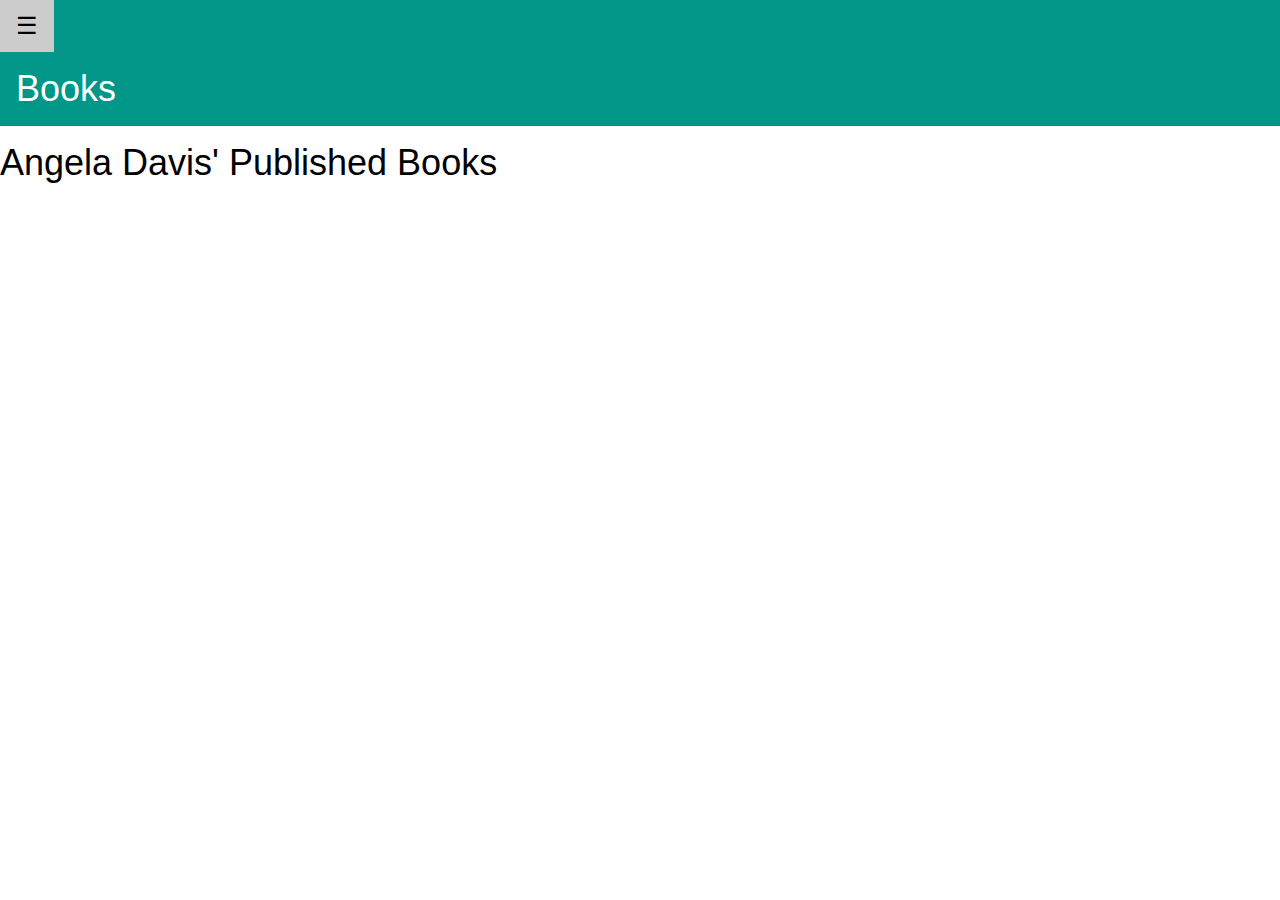
==== books.html @ d1a91b29 "Update books.html" ====
<!DOCTYPE html>
<html lang="en">
    <!-- Global site tag (gtag.js) - Google Analytics -->
    <script async src="https://www.googletagmanager.com/gtag/js?id=UA-168123736-1"></script>
    <script>
      window.dataLayer = window.dataLayer || [];
      function gtag(){dataLayer.push(arguments);}
      gtag('js', new Date());
    
      gtag('config', 'UA-168123736-1');
    </script>
        <link rel="stylesheet" href="https://cdnjs.cloudflare.com/ajax/libs/font-awesome/4.7.0/css/font-awesome.min.css">
        <script data-ad-client="ca-pub-3386243419088545" async src="https://pagead2.googlesyndication.com/pagead/js/adsbygoogle.js"></script>
        <meta charset="utf-8">
        <meta name="viewport" content="width=device-width, initial-scale=1.0">
        <title>pb-resources</title>
        <link href="style.css" rel="stylesheet" type="text/css" />
        <link href="style2.css" rel="stylesheet" type="text/css" />
        <script src="main.js"></script>
        <link rel="shortcut icon" type="image/png" href="home.png"/>
        <link rel="stylesheet" href="https://www.w3schools.com/w3css/4/w3.css">
        <link rel="preconnect" href="https://fonts.gstatic.com">
        <link href="https://fonts.googleapis.com/css2?family=Archivo+Narrow:wght@600&display=swap" rel="stylesheet">
        <link href="https://fonts.googleapis.com/css2?family=Lora&display=swap" rel="stylesheet">
        <link rel="apple-touch-icon" sizes="180x180" href="favicon_io/apple-touch-icon.png">
    <link rel="icon" type="image/png" sizes="32x32" href="favicon_io/favicon-32x32.png">
    <link rel="icon" type="image/png" sizes="16x16" href="favicon_io/favicon-16x16.png">
    <link rel="manifest" href="favicon_io/site.webmanifest">
    <link rel="stylesheet" href="https://stackpath.bootstrapcdn.com/bootstrap/4.5.0/css/bootstrap.min.css" integrity="sha384-9aIt2nRpC12Uk9gS9baDl411NQApFmC26EwAOH8WgZl5MYYxFfc+NcPb1dKGj7Sk" crossorigin="anonymous">
    </head>
    <body>
        <div id = "entireBody">
<div class="w3-sidebar w3-bar-block w3-card w3-animate-left" style="display:none" id="mySidebar">
    <button class="w3-bar-item w3-button w3-large"
    onclick="w3_close()">Close &times;</button>
    <a href="index.html" class="w3-bar-item w3-button">Home</a>
    <a href="books.html" class="w3-bar-item w3-button">Education</a>
    <a href="#" class="w3-bar-item w3-button">Link 3</a>
</div>
              
<div id="main">
              
<div class="w3-teal">
    <button id="openNav" class="w3-button w3-teal w3-xlarge" onclick="w3_open()">&#9776;</button>
    <div class="w3-container">
        <h1>Books</h1>
    </div>
</div>

<script>
    function w3_open() {
      document.getElementById("main").style.marginLeft = "25%";
      document.getElementById("mySidebar").style.width = "25%";
      document.getElementById("mySidebar").style.display = "block";
      document.getElementById("openNav").style.display = 'none';
    }
    function w3_close() {
      document.getElementById("main").style.marginLeft = "0%";
      document.getElementById("mySidebar").style.display = "none";
      document.getElementById("openNav").style.display = "inline-block";
    }
    </script>

    <a>
        <div id = "hotTopics">
            <h1 id= "mainTitle3">Angela Davis' Published Books</h1>
          </div>
    </a>
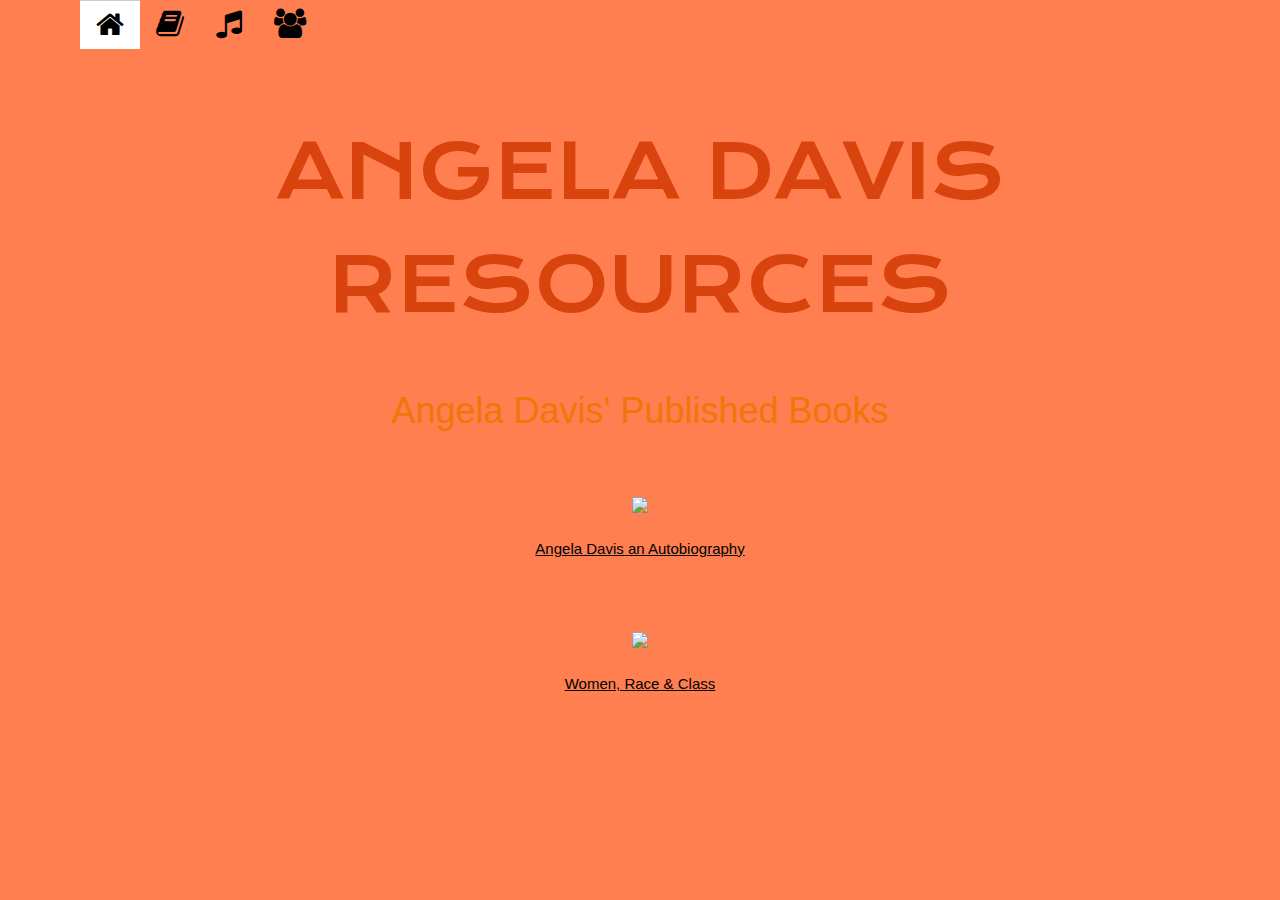
==== commit 8e6cee8a: "div deck pics" ====
--- a/books.html
+++ b/books.html
@@ -13,7 +13,7 @@
         <script data-ad-client="ca-pub-3386243419088545" async src="https://pagead2.googlesyndication.com/pagead/js/adsbygoogle.js"></script>
         <meta charset="utf-8">
         <meta name="viewport" content="width=device-width, initial-scale=1.0">
-        <title>pb-resources</title>
+        <title>Angela Davis resources | Books</title>
         <link href="style.css" rel="stylesheet" type="text/css" />
         <link href="style2.css" rel="stylesheet" type="text/css" />
         <script src="main.js"></script>
@@ -22,6 +22,7 @@
         <link rel="preconnect" href="https://fonts.gstatic.com">
         <link href="https://fonts.googleapis.com/css2?family=Archivo+Narrow:wght@600&display=swap" rel="stylesheet">
         <link href="https://fonts.googleapis.com/css2?family=Lora&display=swap" rel="stylesheet">
+        <link href="https://fonts.googleapis.com/css2?family=Krona+One&display=swap" rel="stylesheet">
         <link rel="apple-touch-icon" sizes="180x180" href="favicon_io/apple-touch-icon.png">
     <link rel="icon" type="image/png" sizes="32x32" href="favicon_io/favicon-32x32.png">
     <link rel="icon" type="image/png" sizes="16x16" href="favicon_io/favicon-16x16.png">
@@ -30,39 +31,74 @@
     </head>
     <body>
         <div id = "entireBody">
-<div class="w3-sidebar w3-bar-block w3-card w3-animate-left" style="display:none" id="mySidebar">
-    <button class="w3-bar-item w3-button w3-large"
-    onclick="w3_close()">Close &times;</button>
-    <a href="index.html" class="w3-bar-item w3-button">Home</a>
-    <a href="books.html" class="w3-bar-item w3-button">Education</a>
-    <a href="#" class="w3-bar-item w3-button">Link 3</a>
-</div>
-              
-<div id="main">
-              
-<div class="w3-teal">
-    <button id="openNav" class="w3-button w3-teal w3-xlarge" onclick="w3_open()">&#9776;</button>
-    <div class="w3-container">
-        <h1>Books</h1>
+
+ <div class="w3-container">
+        <div class="w3-bar">
+            <div class="w3-dropdown-hover ">
+                <a href = "index.html"><button id= "homeIcon" class="w3-button"><i class="fa fa-home fa-2x"></i></button></a>
+            </div>
+            <div class="w3-dropdown-hover ">
+                <button class="w3-button"><i class="fa fa-book fa-2x"></i></button>
+                <div class="w3-dropdown-content w3-bar-block w3-card-4">
+                    <a href="books.html" class="w3-bar-item w3-button">BOOKS</a>
+                    <a href="essays.html" class="w3-bar-item w3-button">ESSAYS</a>
+                    <a href="videos.html" class="w3-bar-item w3-button">VIDEOS</a>
+                    <a href="movies.html" class="w3-bar-item w3-button">MOVIES</a>
+                    </div>
+            </div>
+            <div class="w3-dropdown-hover ">
+                <button class="w3-button"><i class="fa fa-music fa-2x"></i></button>
+                <div class="w3-dropdown-content w3-bar-block w3-card-4">
+                    <a href = "playlist.html" class = "w3-bar-item w3-button">PLAYLISTS</a>
+                </div>
+            </div>
+            <div class="w3-dropdown-hover ">
+              <button class="w3-button"><i class="fa fa-users fa-2x"></i></button>
+              <div class="w3-dropdown-content w3-bar-block w3-card-4">
+                  <a href = "socialjustice.html" class = "w3-bar-item w3-button">SOCIAL JUSTICE MOVEMENTS</a>
+                  <a href = "LGBTQ.html" class = "w3-bar-item w3-button">
+                    <span style= 'color: red'>L</span>
+                    <span style= 'color: orange'>G</span>
+                    <span style= 'color: green'>B</span>
+                    <span style= 'color: blue'>T</span>
+                    <span style= 'color: blueviolet'>Q</span>
+                    <span style= 'color: violet'>+</span>
+                  </a>
+              </div>
+          </div>
     </div>
-</div>
 
-<script>
-    function w3_open() {
-      document.getElementById("main").style.marginLeft = "25%";
-      document.getElementById("mySidebar").style.width = "25%";
-      document.getElementById("mySidebar").style.display = "block";
-      document.getElementById("openNav").style.display = 'none';
-    }
-    function w3_close() {
-      document.getElementById("main").style.marginLeft = "0%";
-      document.getElementById("mySidebar").style.display = "none";
-      document.getElementById("openNav").style.display = "inline-block";
-    }
-    </script>
+<h1 id="maintitle">ANGELA DAVIS RESOURCES</h1>
 
+<br>
     <a>
-        <div id = "hotTopics">
-            <h1 id= "mainTitle3">Angela Davis' Published Books</h1>
-          </div>
-    </a>+      <h1 id= "mainTitle3">Angela Davis' Published Books</h1>
+    </a>
+<br>
+<br>
+
+
+  <div id= "bookimages">
+    <img id= "autobiographyAs" src = "autobiography.jpg">
+    <div id= "linkyBooks"></div>
+      <br>
+      <a id= linkyBooks href="https://www.amazon.com/Angela-Davis-Autobiography-Y/dp/0717806677/ref=sr_1_2?dchild=1&keywords=angela+davis+autobiography&qid=1607902544&sr=8-2" target = "_blank">Angela Davis an Autobiography</a>
+    </div>
+  </div>
+
+<br>
+<br>
+<br>
+
+
+  <div id= "bookimages">
+    <img id= "autobiographyAs" src = "womenraceclass.jpg">
+    <div id= "linkyBooks"></div>
+      <br>
+      <a id=linkyBooks href="https://www.amazon.com/Women-Race-Class-Angela-Davis/dp/0394713516/ref=sr_1_3?crid=3T0KECENA4Y0O&dchild=1&keywords=angela+davis+women+race+and+class&qid=1607903422&sprefix=angela+davis+women%2Caps%2C150&sr=8-3" target = "_blank">Women, Race & Class</a>
+    </div>
+  </div>
+
+<br>
+<br>
+<br>
--- a/style.css
+++ b/style.css
@@ -0,0 +1,229 @@
+::-webkit-scrollbar {
+  width: 10px;
+  background-color: #F5F5F5;
+}
+
+::-webkit-scrollbar-thumb {
+  background-color: #8C0D6A;
+  background-image: -webkit-linear-gradient(45deg,rgba(255, 255, 255, .2) 25%, transparent 25%, transparent 50%, rgba(255, 255, 255, .2) 50%, rgba(255, 255, 255, .2) 75%, transparent 75%, transparent);
+}
+
+::-webkit-scrollbar-track {
+  -webkit-box-shadow: inset 0 0 6px rgba(0,0,0,0.3);
+  background-color: #F5F5F5;
+}
+.jumbotron { padding: 30px; }
+.scroll-line  {
+    position: fixed;
+    top: 0;
+    left: 0;
+    height: 8px;
+    background-color: #f90a23;
+  background-image: -webkit-linear-gradient(45deg,rgba(255, 255, 255, 0.59) 25%, #00000000 25%, transparent 50%, rgba(255, 255, 255, 0.27) 50%, rgba(255, 255, 255, 0.88) 75%, transparent 75%, transparent);
+    transition: 0.5s cubic-bezier(0.075, 0.82, 0.165, 1) width;
+    z-index: 1;
+  }
+
+  body{
+    background-color: coral;
+  }
+/*icon colors*/
+ #entireBody{
+   color: black;
+   margin-left: 5%;
+   margin-right: 5%;
+ }
+
+ #container{
+   color: #DF6782;
+ }
+
+a:hover{
+text-decoration:none;
+}
+.page-content .color:hover
+{
+transition:0.7s;
+border-radius: 7em / 3em;
+}
+
+.bg-conatiner-color
+{
+background-color: white;
+  padding: 5%;
+  display: flex;
+  box-shadow: 0 20px 20px -5px rgba(0, 0, 0, 0.1), 0 10px 10px -5px rgba(0, 0, 0, 0.04) !important;
+  -webkit-box-shadow: 0 20px 20px -5px rgba(0, 0, 0, 0.1), 0 10px 10px -5px rgba(0, 0, 0, 0.04) !important;
+  -moz-box-shadow: 0 20px 20px -5px rgba(0, 0, 0, 0.1), 0 10px 10px -5px rgba(0, 0, 0, 0.04) !important;
+  -ms-box-shadow: 0 20px 20px -5px rgba(0, 0, 0, 0.1), 0 10px 10px -5px rgba(0, 0, 0, 0.04) !important;
+  -o-box-shadow: 0 20px 20px -5px rgba(0, 0, 0, 0.1), 0 10px 10px -5px rgba(0, 0, 0, 0.04) !important;
+  margin-bottom: 35px;
+border-radius: 20px;
+transition: 0.7s;
+}
+
+.bg-conatiner-color:hover{
+box-shadow: 20px 20px 60px #b8b8b8, -20px -20px 60px #fafafa !important;
+transition: 0.7s;
+}
+
+
+
+.page-content .color:last-child {
+margin-right: 0;
+}
+
+.page-content .color {
+padding: 25px 0px;
+text-align: center;
+height: 300px;
+box-shadow: 0 0.46875rem 2.1875rem rgba(13, 16, 45, 0.06),
+  0 0.9375rem 1.40625rem rgba(13, 16, 45, 0.06),
+  0 0.25rem 0.53125rem rgba(13, 16, 45, 0.13),
+  0 0.125rem 0.1875rem rgba(13, 16, 45, 0.08);
+border-radius: 4px;
+transition:0.7s;
+width: 100%;
+}
+
+.page-content .color .swatch {
+position: relative;
+border-radius: 50%;
+margin: 0 auto 15px auto;
+width: 110px;
+height: 110px;
+font-size: 70px;
+font-weight: bold;
+color: white;
+text-shadow: 1px 1px rgba(0, 0, 0, 0.05), 2px 2px rgba(0, 0, 0, 0.05),
+  3px 3px rgba(0, 0, 0, 0.05), 4px 4px rgba(0, 0, 0, 0.05),
+  5px 5px rgba(0, 0, 0, 0.05), 6px 6px rgba(0, 0, 0, 0.05),
+  7px 7px rgba(0, 0, 0, 0.05), 8px 8px rgba(0, 0, 0, 0.05),
+  9px 9px rgba(0, 0, 0, 0.05), 10px 10px rgba(0, 0, 0, 0.05),
+  11px 11px rgba(0, 0, 0, 0.05), 12px 12px rgba(0, 0, 0, 0.05),
+  13px 13px rgba(0, 0, 0, 0.05), 14px 14px rgba(0, 0, 0, 0.05),
+  15px 15px rgba(0, 0, 0, 0.05), 16px 16px rgba(0, 0, 0, 0.05),
+  17px 17px rgba(0, 0, 0, 0.05), 18px 18px rgba(0, 0, 0, 0.05),
+  19px 19px rgba(0, 0, 0, 0.05), 20px 20px rgba(0, 0, 0, 0.05),
+  21px 21px rgba(0, 0, 0, 0.05), 22px 22px rgba(0, 0, 0, 0.05),
+  23px 23px rgba(0, 0, 0, 0.05), 24px 24px rgba(0, 0, 0, 0.05),
+  25px 25px rgba(0, 0, 0, 0.05);
+overflow: hidden;
+}  
+
+#topImg{
+    margin-top:5%;
+    text-align: center;
+    }
+    
+    #topImgAs{
+      width: 50%;
+      height: auto;
+    }
+    /*education div deck*/
+    #divDeck1{
+      background-image: url("images/angelaBW.jpg");
+      width: auto;
+      height: 300px;
+      background-position: center; /* Center the image */
+      background-repeat: no-repeat; /* Do not repeat the image */
+      background-size: 100%;
+    }
+
+    /*social justice div deck*/
+    #divDeck2{
+      background-image: url("images/angela_davis_mic.jpg");
+      width: auto;
+      height: 300px;
+      background-position: center; /* Center the image */
+      background-repeat: no-repeat; /* Do not repeat the image */
+      background-size: 100%;
+    }
+
+    /*another div deck*/
+    #divDeck3{
+      background-image: url("images/davis-hero-scaled.jpg");
+      width: auto;
+      height: 300px;
+      background-position: center; /* Center the image */
+      background-repeat: no-repeat; /* Do not repeat the image */
+      background-size: 100%;
+     }
+
+    /*another div deck*/
+    #divDeck4{
+      background-image: url("images/angela_sitting.jpg");
+      width: auto;
+      height: 300px;
+      background-position: center; /* Center the image */
+      background-repeat: no-repeat; /* Do not repeat the image */
+      background-size: 100%;
+    }
+
+    #hotTopics{
+      text-align: center;
+      color: #BF2178;
+    }
+
+    #hotTopics:hover{
+      text-decoration: underline;
+    }
+
+    #insides{
+  
+      text-align: center;
+    }
+
+    #noLinky{
+      text-decoration: none;
+    }
+
+    #linkyBooks{
+      color:black;
+    }
+    /*Essay download pic*/
+    #lecturepic{
+        width: auto;
+        height: 100px;
+    }
+
+    #homeIcon{
+      color: black;
+      margin-top:0.6%;
+      background-color:#fff;
+    }
+
+    #maintitle{
+      font-family: 'Krona One', sans-serif;
+      color:#D9430D;
+      font-size:500%;
+      text-align: center;
+      margin-top:6%;
+    }
+
+    #mainTitle6{
+      font-size: 250%;
+      text-align: center;
+      font-weight: bold;
+    }
+
+    #mainTitle3{
+      text-align: center;
+      color: #F27507;
+    }
+
+    #navbar{
+      background-color: white;
+    }
+
+    #bookimages{
+      text-align: center;
+    }
+
+    #linkyBooks{
+      color: black;
+      text-decoration: underline;
+    }
+    #linkyBooks:hover{
+      color: #F27507;
+    }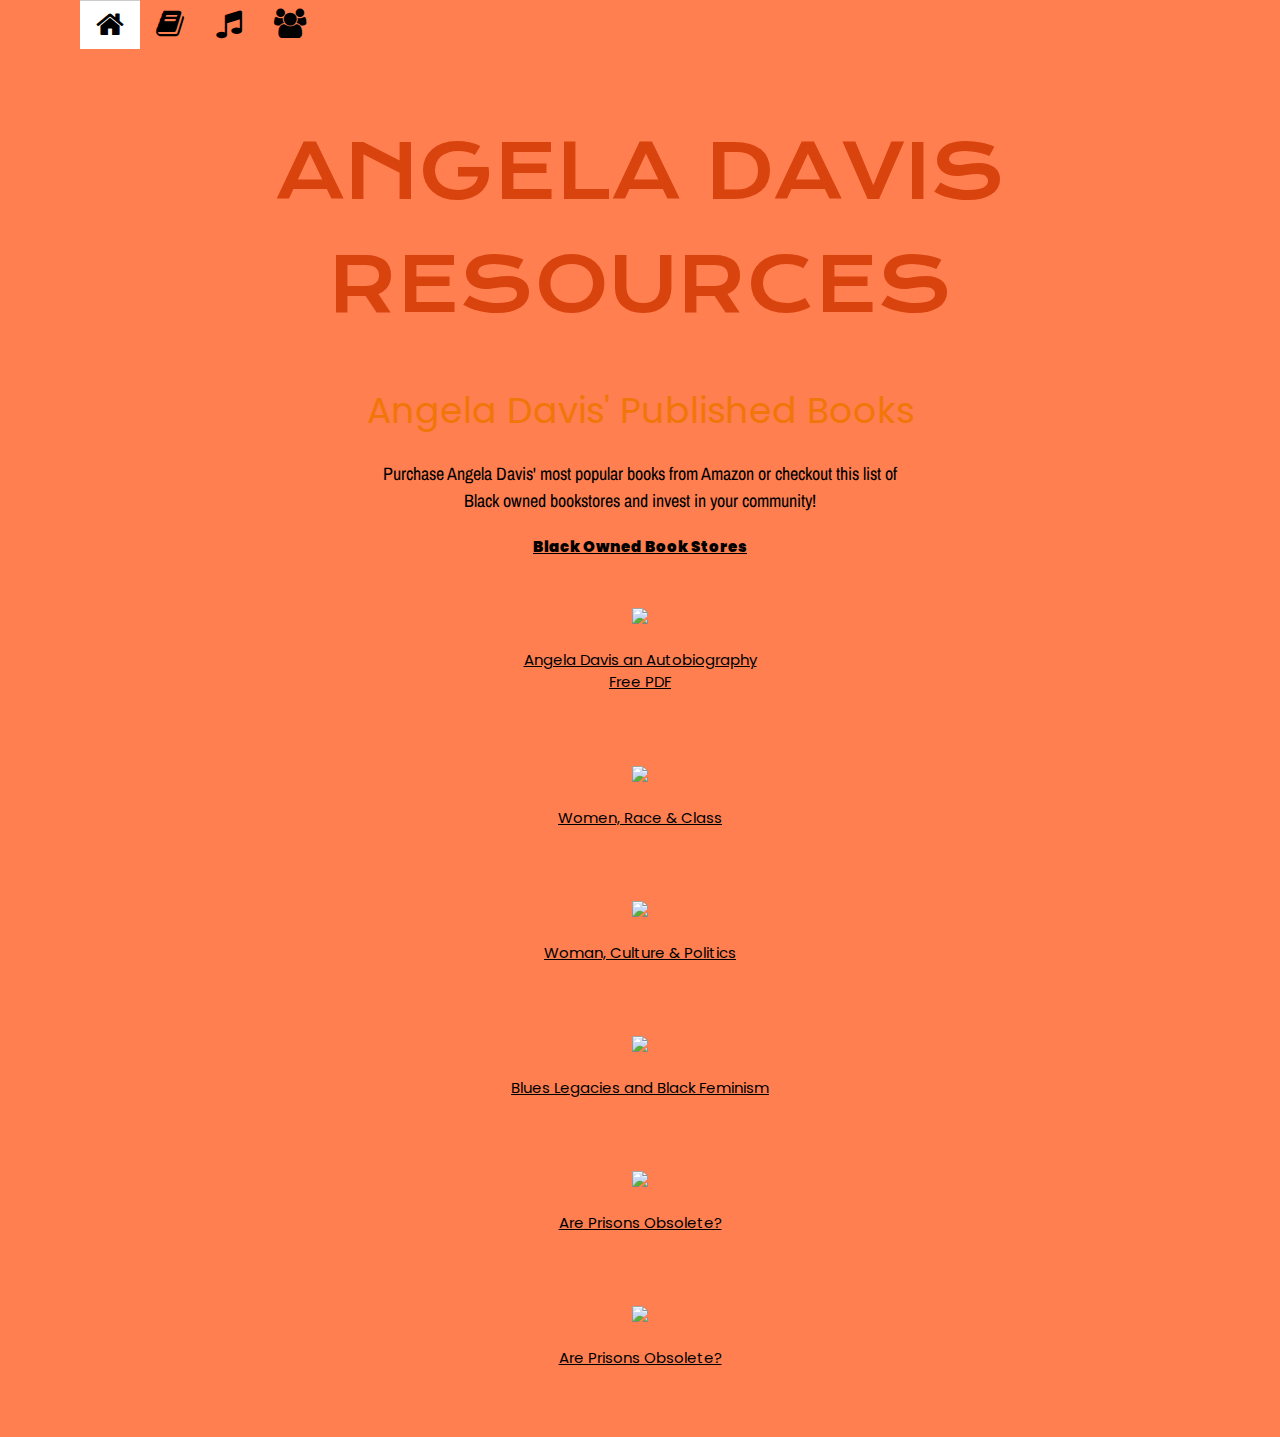
==== commit 09a0c27e: "bookstore finished" ====
--- a/books.html
+++ b/books.html
@@ -23,6 +23,7 @@
         <link href="https://fonts.googleapis.com/css2?family=Archivo+Narrow:wght@600&display=swap" rel="stylesheet">
         <link href="https://fonts.googleapis.com/css2?family=Lora&display=swap" rel="stylesheet">
         <link href="https://fonts.googleapis.com/css2?family=Krona+One&display=swap" rel="stylesheet">
+        <link href="https://fonts.googleapis.com/css2?family=Poppins:wght@300&display=swap" rel="stylesheet">
         <link rel="apple-touch-icon" sizes="180x180" href="favicon_io/apple-touch-icon.png">
     <link rel="icon" type="image/png" sizes="32x32" href="favicon_io/favicon-32x32.png">
     <link rel="icon" type="image/png" sizes="16x16" href="favicon_io/favicon-16x16.png">
@@ -73,6 +74,10 @@
 <br>
     <a>
       <h1 id= "mainTitle3">Angela Davis' Published Books</h1>
+      <h1 id = "textstuff">Purchase Angela Davis' most popular books from Amazon or checkout this list of <br>Black owned bookstores and invest in your community!</h1>
+      <div id= "bookstores">
+        <a id = bookstores href="bookstores.html">Black Owned Book Stores</a>
+      </div>
     </a>
 <br>
 <br>
@@ -83,6 +88,8 @@
     <div id= "linkyBooks"></div>
       <br>
       <a id= linkyBooks href="https://www.amazon.com/Angela-Davis-Autobiography-Y/dp/0717806677/ref=sr_1_2?dchild=1&keywords=angela+davis+autobiography&qid=1607902544&sr=8-2" target = "_blank">Angela Davis an Autobiography</a>
+      <br>
+      <a id= autobiographypdf href="Angela Davis An Autobiography ( PDFDrive ).pdf" download="Angela Davis Autobiography">Free PDF</a>
     </div>
   </div>
 
@@ -102,3 +109,55 @@
 <br>
 <br>
 <br>
+
+<div id= "bookimages">
+  <img id= "autobiographyAs" src = "images/wcp.jpg">
+  <div id= "linkyBooks"></div>
+    <br>
+    <a id= linkyBooks href="https://www.amazon.com/Women-Culture-Politics-Angela-Davis/dp/0679724877" target = "_blank">Woman, Culture & Politics</a>
+    <br>
+  </div>
+</div>
+
+<br>
+<br>
+<br>
+
+<div id= "bookimages">
+  <img id= "autobiographyAs" src = "images/blueslegacies.jpg">
+  <div id= "linkyBooks"></div>
+    <br>
+    <a id= linkyBooks href="https://www.amazon.com/Blues-Legacies-Black-Feminism-Gertrude/dp/0679771263/ref=sr_1_1?crid=C1AY937QK9CC&dchild=1&keywords=blues+legacies+and+black+feminism&qid=1608342447&s=books&sprefix=blues+le%2Cstripbooks%2C158&sr=1-1" target = "_blank">Blues Legacies and Black Feminism</a>
+    <br>
+  </div>
+</div>
+
+<br>
+<br>
+<br>
+
+<div id= "bookimages">
+  <img id= "autobiographyAs" src = "images/prisons.jpg">
+  <div id= "linkyBooks"></div>
+    <br>
+    <a id= linkyBooks href="https://www.amazon.com/s?k=are+prison+obsolete&i=stripbooks&crid=3AORUWFV4R61H&sprefix=are+pri%2Cstripbooks%2C137&ref=nb_sb_ss_ts-do-p_1_7" target = "_blank">Are Prisons Obsolete?</a>
+    <br>
+  </div>
+</div>
+
+<br>
+<br>
+<br>
+
+<div id= "bookimages">
+  <img id= "autobiographyAs" src = "images/freedom.jpg">
+  <div id= "linkyBooks"></div>
+    <br>
+    <a id= linkyBooks href="https://www.amazon.com/Freedom-Constant-Struggle-Palestine-Foundations/dp/1608465640/ref=sr_1_2?crid=3ASY07GQQDQ9I&dchild=1&keywords=freedom+is+a+constant+struggle+angela+davis&qid=1608342535&s=books&sprefix=freedom+is%2Cstripbooks%2C146&sr=1-2" target = "_blank">Are Prisons Obsolete?</a>
+    <br>
+  </div>
+</div>
+
+<br>
+<br>
+<br>--- a/style.css
+++ b/style.css
@@ -160,6 +160,16 @@
       background-size: 100%;
     }
 
+      /*another div deck*/
+    #divDeck5{
+      background-image: url("images/bookstore.jpg");
+      width: auto;
+      height: 450px;
+      background-position: center; /* Center the image */
+      background-repeat: no-repeat; /* Do not repeat the image */
+      background-size: 100%;
+    }
+
     #hotTopics{
       text-align: center;
       color: #BF2178;
@@ -208,9 +218,21 @@
     }
 
     #mainTitle3{
+      font-family: 'Poppins', sans-serif;
       text-align: center;
       color: #F27507;
     }
+
+    #bookstores{
+      font-family: 'Poppins', sans-serif;
+      text-align: center;
+      color: black;
+      font-weight: bolder;
+      text-decoration: underline;
+    }
+  #bookstores:hover{
+    color: #F27507;;
+  }
 
     #navbar{
       background-color: white;
@@ -221,9 +243,55 @@
     }
 
     #linkyBooks{
+      font-family: 'Poppins', sans-serif;
       color: black;
       text-decoration: underline;
     }
     #linkyBooks:hover{
       color: #F27507;
-    }+    }
+
+    #autobiographypdf{
+      font-family: 'Poppins', sans-serif;
+      color: black;
+      text-align: center;
+      text-decoration: underline;
+    }
+    #autobiographypdf:hover{
+      color: #F27507;
+    }
+
+    #linkyLarger{
+      font-size: 120%;
+      text-align:center;
+      color: #8C0D6A;
+      margin: 2%;
+      font-family: 'Archivo Narrow', sans-serif;
+      text-decoration: underline;
+      }
+
+    #textstuff{
+      font-size: 120%;
+      text-align:center;
+      margin: 2%;
+      font-family: 'Archivo Narrow', sans-serif;
+    }
+
+    #mainSub2{
+      font-size:75%;
+      text-align: center;
+      font-family: 'Lora', serif;
+    }
+      /* Three image containers (use 25% for four, and 50% for two, etc) */
+.column {
+  float: left;
+  width: 33.33%;
+  padding: 5px;
+}
+
+/* Clear floats after image containers */
+.row::after {
+  content: "";
+  clear: both;
+  display: table;
+}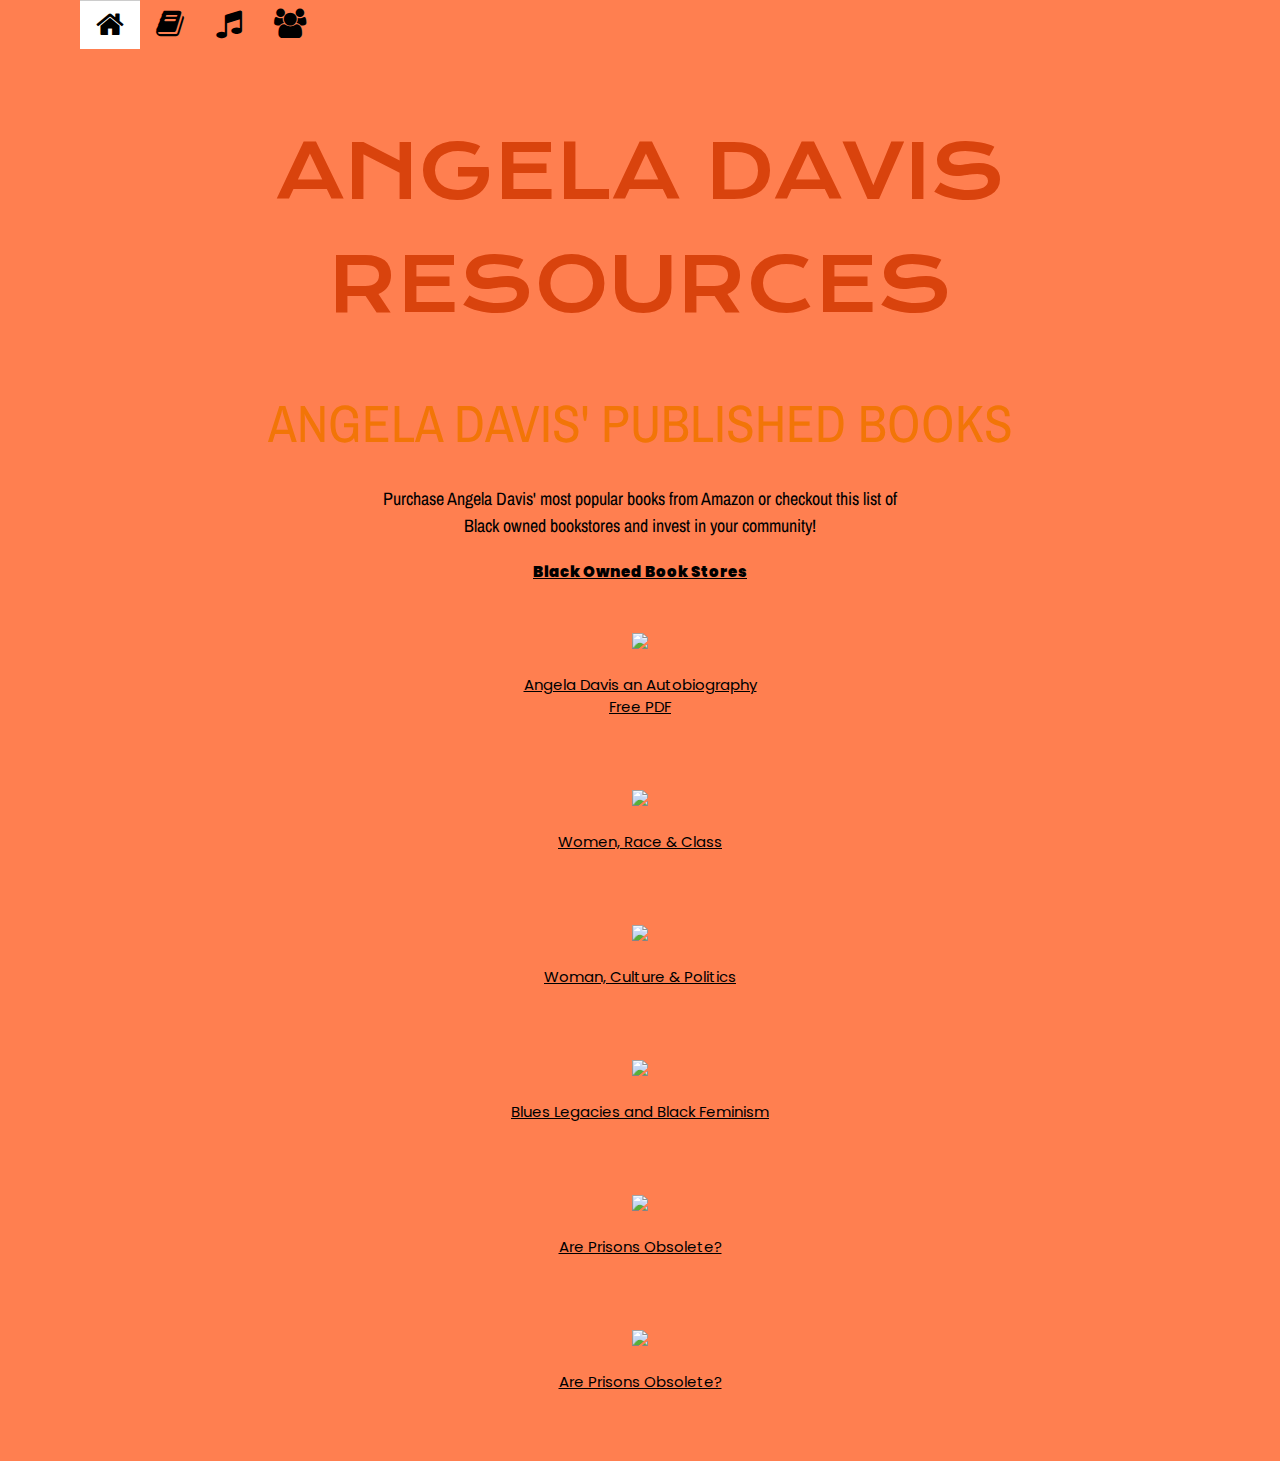
==== commit a4dfc768: "home page finished" ====
--- a/books.html
+++ b/books.html
@@ -44,7 +44,7 @@
                     <a href="books.html" class="w3-bar-item w3-button">BOOKS</a>
                     <a href="essays.html" class="w3-bar-item w3-button">ESSAYS</a>
                     <a href="videos.html" class="w3-bar-item w3-button">VIDEOS</a>
-                    <a href="movies.html" class="w3-bar-item w3-button">MOVIES</a>
+                    <a href="interviews.html" class="w3-bar-item w3-button">INTERVIEWS</a>
                     </div>
             </div>
             <div class="w3-dropdown-hover ">
@@ -73,7 +73,7 @@
 
 <br>
     <a>
-      <h1 id= "mainTitle3">Angela Davis' Published Books</h1>
+      <h1 id = "mainTitle4">ANGELA DAVIS' PUBLISHED BOOKS</h1>
       <h1 id = "textstuff">Purchase Angela Davis' most popular books from Amazon or checkout this list of <br>Black owned bookstores and invest in your community!</h1>
       <div id= "bookstores">
         <a id = bookstores href="bookstores.html">Black Owned Book Stores</a>
--- a/style.css
+++ b/style.css
@@ -170,6 +170,16 @@
       background-size: 100%;
     }
 
+     /*another div deck*/
+    #divDeck6{
+      background-image: url("images/prideflag.jpg");
+      width: auto;
+      height: 450px;
+      background-position: center; /* Center the image */
+      background-repeat: no-repeat; /* Do not repeat the image */
+      background-size: 70%;
+    }
+
     #hotTopics{
       text-align: center;
       color: #BF2178;
@@ -221,6 +231,13 @@
       font-family: 'Poppins', sans-serif;
       text-align: center;
       color: #F27507;
+    }
+
+    #mainTitle4{
+      color:#F27507;
+      font-size:350%;
+      text-align: center;
+      font-family: 'Archivo Narrow', sans-serif;
     }
 
     #bookstores{
@@ -273,6 +290,21 @@
     #textstuff{
       font-size: 120%;
       text-align:center;
+      margin: 2%;
+      font-family: 'Archivo Narrow', sans-serif;
+    }
+
+    #textstuff2{
+      font-size: 120%;
+      text-align:center;
+      margin: 2%;
+      font-family: 'Archivo Narrow', sans-serif;
+    }
+
+    #textstuff3{
+      font-size: 120%;
+      text-align:center;
+      color: #8C0D6A;
       margin: 2%;
       font-family: 'Archivo Narrow', sans-serif;
     }
